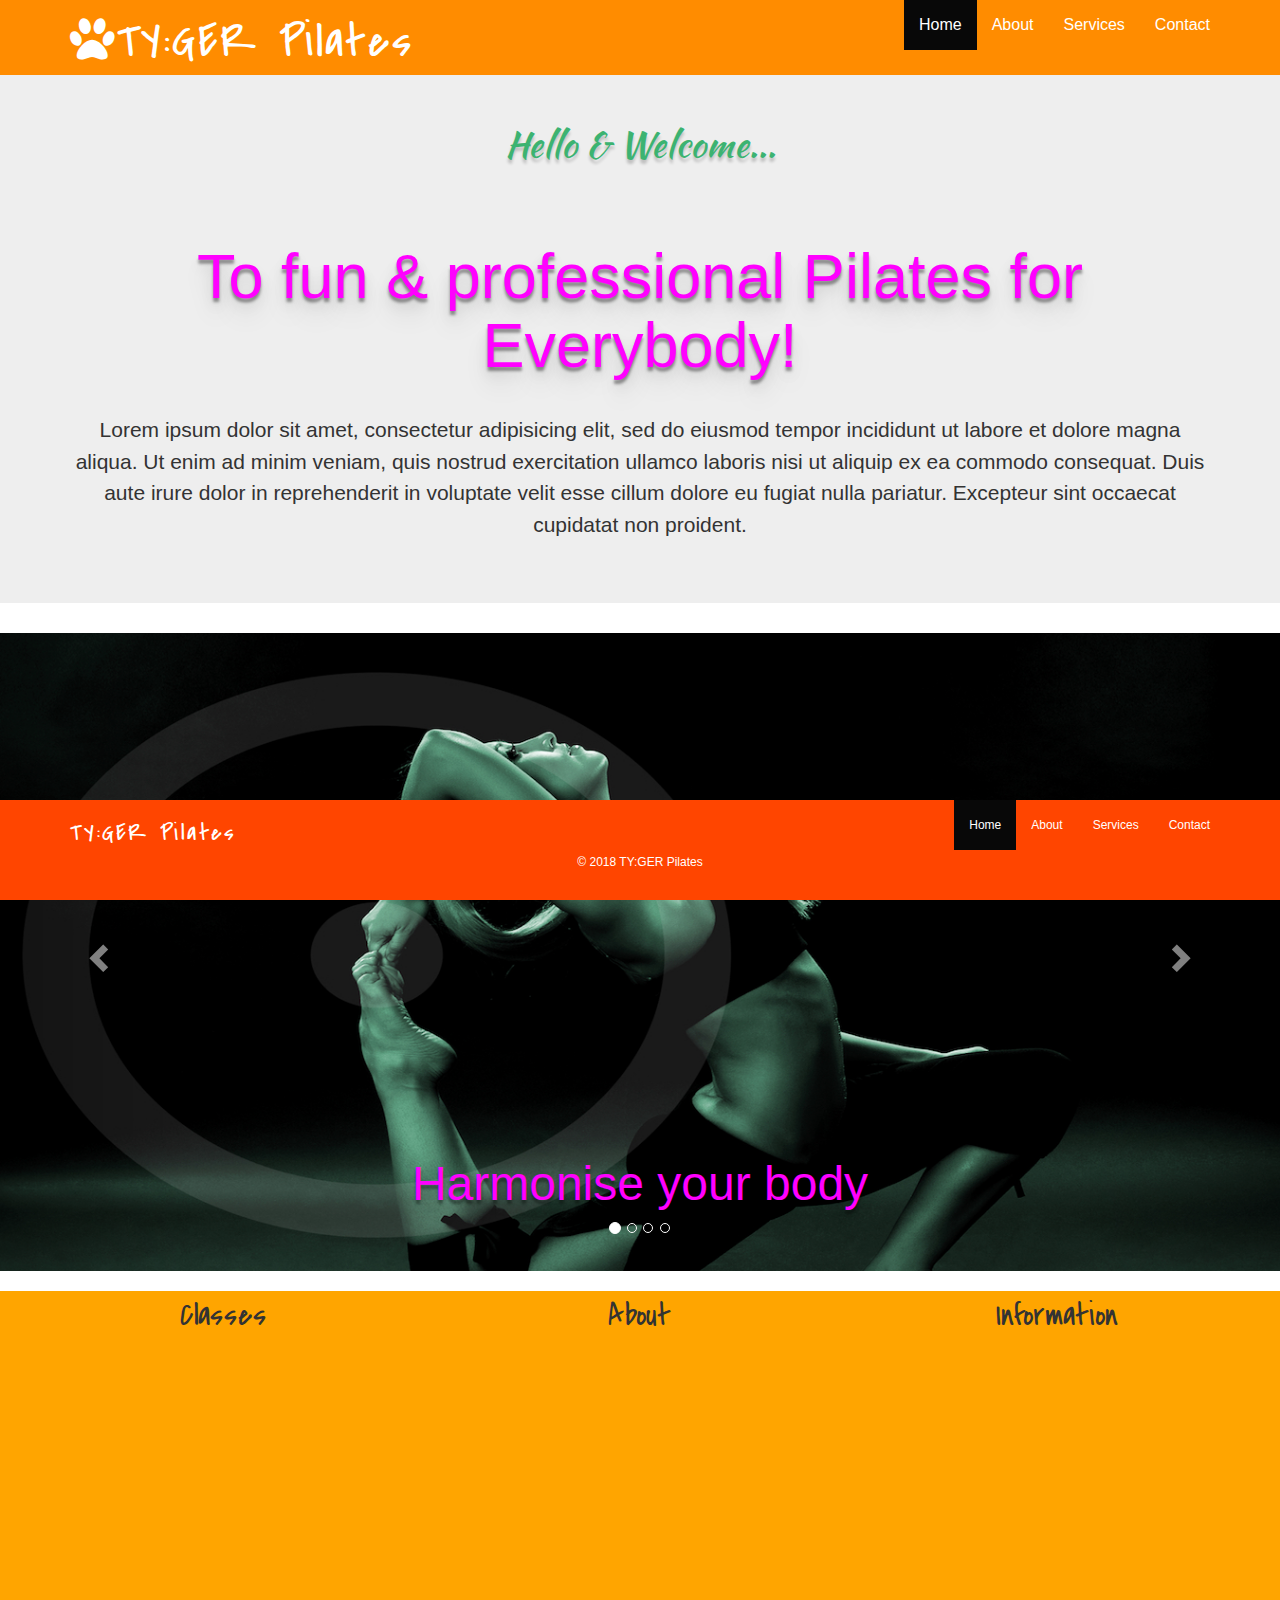
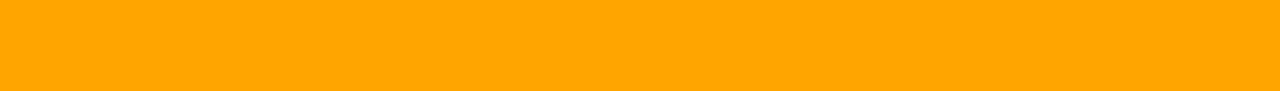
==== index.html @ 74d0f9b0 "added project files" ====
<!DOCTYPE html>
<html lang="en">
<head>
	<meta charset="utf-8">
	<meta name="viewport" content="width=device-width, initial-scale=1.0">
	<meta name="description" content="Affordable aand professional pilates">
	<meta name="keywords" content="pilates, pilates classes, pilates classes, private pilate lessons, professional, fun, female teacher">
	<meta name="author" content="Yolanda Sanchez">

	<link href="https://fonts.googleapis.com/css?family=Assistant:400,700|Covered+By+Your+Grace|Kaushan+Script" rel="stylesheet">
	<link rel="stylesheet" type="text/css" href="https://maxcdn.bootstrapcdn.com/bootstrap/3.3.7/css/bootstrap.min.css">
	<link rel="stylesheet" type="text/css" href="https://maxcdn.bootstrapcdn.com/font-awesome/4.7.0/css/font-awesome.min.css">
	<link rel="stylesheet" type="text/css" href="css/style.css">

	<title>Tyger Pilates | Welcome</title>
	</head>
<body>
<!-- NAV BAR-->
	<nav class="navbar navbar-inverse navbar-fixed-top">
	  <div class="container">
	    <!-- Brand and toggle get grouped for better mobile display -->
	    <div class="navbar-header">
	      <button type="button" class="navbar-toggle collapsed" data-toggle="collapse" data-target="#myNavBar" aria-expanded="false">
	        <span class="sr-only">Toggle navigation</span>
	        <span class="icon-bar"></span>
	        <span class="icon-bar"></span>
	        <span class="icon-bar"></span>
	      </button>
	      <a class="navbar-brand" href="index.html"><i class="fa fa-paw"></i>TY:GER Pilates</a>
	    </div>

	    <!-- Collect the nav links, forms, and other content for toggling -->
	    <div class="collapse navbar-collapse" id="myNavBar">
	      <ul class="nav navbar-nav navbar-right">
	        <li class="active"><a href="#">Home</a></li>
	        <li><a href="#">About</a></li>
	        <li><a href="#">Services</a></li>
	        <li><a href="#">Contact</a></li>
	      </ul>
	    </div><!-- /.navbar-collapse -->
	  </div><!-- /end of nav bar .container div-->
	</nav>


<!-- MAIN SHOWCASE-->
<!-- 	<div class="container"> -->
		<div class="jumbotron">
<!-- 			<h2 class="page-header">Hello & Welcome...</h2> -->
			<div class="container">
				<h2>Hello & Welcome...</h2>
				<h1>To fun & professional Pilates for Everybody!</h1>
				<br>
			  <p>Lorem ipsum dolor sit amet, consectetur adipisicing elit, sed do eiusmod tempor incididunt ut labore et dolore magna aliqua. Ut enim ad minim veniam, quis nostrud exercitation ullamco laboris nisi ut aliquip ex ea commodo consequat. Duis aute irure dolor in reprehenderit in voluptate velit esse cillum dolore eu fugiat nulla pariatur. Excepteur sint occaecat cupidatat non proident.</p>
		 </div> 
		</div> <!-- /end of jumbotron div-->


<!-- CAROUSEL -->
<div id="myCarousel" class="carousel slide" data-ride="carousel">
  <!-- Indicators -->
  <ol class="carousel-indicators">
    <li data-target="#myCarousel" data-slide-to="0" class="active"></li>
    <li data-target="#myCarousel" data-slide-to="1"></li>
    <li data-target="#myCarousel" data-slide-to="2"></li>
    <li data-target="#myCarousel" data-slide-to="3"></li>
  </ol>

  <!-- Wrapper for slides -->
  <div class="carousel-inner" role="listbox">
    <div class="item active">
      <img src="images/pilates_slide1.jpg">
      <div class="carousel-caption">
        <h3>Harmonise your body</h3>
      </div>
    </div>
    <div class="item">
      <img src="images/pilates_pose1.png">
      <div class="carousel-caption">
        <h3>Strengthen your body</h3>
      </div>
    </div>
    <div class="item">
      <img src="images/pilates_slide3.jpg">
      <div class="carousel-caption">
        <h3>Energise your body</h3>
      </div>
    </div>
      <div class="item">
      <img src="images/pilates_slide2.jpg">
      <div class="carousel-caption">
        <h3>Balance your body</h3>
      </div>
    </div>
  </div>  

  <!-- Controls -->
  <a class="left carousel-control" href="#carousel-example-generic" role="button" data-slide="prev">
    <span class="glyphicon glyphicon-chevron-left" aria-hidden="true"></span>
    <span class="sr-only">Previous</span>
  </a>
  <a class="right carousel-control" href="#carousel-example-generic" role="button" data-slide="next">
    <span class="glyphicon glyphicon-chevron-right" aria-hidden="true"></span>
    <span class="sr-only">Next</span>
  </a>
</div>  <!-- end of carousel slider div -->


<!-- MAIN CONTENT-->
	<div class="container-fluid" id="main">
		<div class="row">
			</div>
				<div class="col-lg-4 col-md-4 col-sm-6"><span>Classes</span></div>	
				<div class="col-lg-4 col-md-4 col-sm-6"><span>About</span></div>	
				<div class="col-lg-4 col-md-4 col-sm-6"><span>Information</span></div>	
			</div>
	</div> <!-- end of main content 'container' div -->


<!-- FOOTER -->
	<nav class="navbar navbar-inverse navbar-fixed-bottom footer"> 
		<div class="container">
					<ul class="nav navbar-nav navbar-right" id="footer">
		        <li class="active"><a href="#">Home</a></li>
		        <li><a href="#">About</a></li>
		        <li><a href="#">Services</a></li>
		        <li><a href="#">Contact</a></li>
		      </ul>
				<h1>TY:GER Pilates</h1>
				<h6>&copy 2018 TY:GER Pilates</h6>
		</div> 
	</nav>


		
<script src="https://code.jquery.com/jquery-3.3.1.js"></script>
<script src="https://maxcdn.bootstrapcdn.com/bootstrap/3.3.7/js/bootstrap.min.js"></script>
</body>
</html>
---- css/style.css ----
/***************************************
  GENERAL | GLOBAL STYLING
****************************************/

* {
	box-sizing: border-box;
}

body {
	font-family: 'Assistant:400,700', sans-serif;
	font-size: 16px;
	line-height: 1.5;
	color: #333333;
/*	font: 16px/1.5 'Open Sans Condensed:300', sans-serif;
	margin: 0;
	padding: 0;*/
}


/*.container {
	width: 80%; */   /*to make it responsive setting it to % not px*/
	/*margin: auto;*/	 /* to move content to middle*/
	/*overflow: hidden;   if anything goes outside of div - do not want a scroll bar, and for content to be hidden
}*/

/*ul li {
	list-style: none;
}

a:link	{
	text-decoration: none;
}*/


/***************************************
  THEME COLORS
****************************************/

/*medium orchid: 	#BA55D3  rgb(186,85,211)*/
/*orange red:    	#FF4500  rgb(255,69,0)*/
/*darkorange:    	#FF8C00  rgb(255,140,0)*/
/*goldenrod:;		#DAA520	 rgb(218,165,32)*/
/*mediumseagreen:	#3CB371	 rgb(60,179,113)*/
/*fuchsia:			#FF00FF	 rgb(255,0,255)*/
/*turquoise:;		#40E0D0  rgb(64,224,208)*/

/*http://logok.org/wp-content/uploads/2014/12/Tiger-Beer-logo-2016.png*/



/***************************************
  NAV BAR
****************************************/
.navbar {
	background: #FF8C00;
	border: 0;
	margin-bottom: 0;
	border-radius: 0;
}

.navbar-inverse .navbar-brand { 
	font-family: Covered By Your Grace;
	font-size: 3em;
	letter-spacing: .2rem; 
	color: white;
	min-height: 75px;
	float: left;
/*	padding: 0 15px 5px;*/
}


.navbar-inverse .navbar-nav>li>a{
	color: white;
}

.navbar-inverse .navbar-nav>li>a:hover {
	background-color: #3CB371;
}

/*.navbar-inverse .navbar-nav .active a, 
.navbar-inverse .navbar-nav a:focus,
.navbar-inverse .navbar-nav a:hover {
	color: white;
	background: #3CB371;
}
*/


/***************************************
  CAROUSEL
****************************************/

#myCarousel {
	margin-bottom: 20px;
}

#myCarousel img {
	width: 100%;
}

.carousel-caption h3 {
	color: #FF00FF;
	font-size: 3em;
	text-shadow: 0px 4px 3px rgba(0,0,0,0.4),	
				 0px 8px 13px rgba(0,0,0,0.1),
				 0px 18px 23px rgba(0,0,0,0.1);
}


/***************************************
  JUMBOTRON
****************************************/
.jumbotron {
	min-height: 600px;
	background: ;
/*	background-size: cover;*/
	background-position: center;
	background-repeat: no-repeat;
/*	background-position: 0 100px;*/
	text-align: center;
}

.jumbotron h1 {
	padding-top: 5%;
	color: #FF00FF;	
	text-shadow: 0px 4px 3px rgba(0,0,0,0.4),	
				 0px 8px 13px rgba(0,0,0,0.1),
				 0px 18px 23px rgba(0,0,0,0.1);
}

.jumbotron h2 {
	padding-top: 5%;
	font-family: Kaushan Script;
	color: #3CB371;
	font-size: 2.25em;
	text-shadow: 0px 4px 3px rgba(0,0,0,0.2);	
}

.row {
	text-align: center;
}




/***************************************
  MAIN CONTENT
****************************************/

#main {
	min-height: 400px;
	border-bottom: none;
	background-color: orange;
	text-align: center;
}

#main span {
	font-family: Covered By Your Grace;
	font-size: 2em;
}

#main span:hover {
	color: #FF00FF;
}



/***************************************
  FOOTER
****************************************/
.footer {
		text-align: center;
		color: white;
		font-size: 12px;
		width: 100%;
		height: 100px;
/*		padding-top: 30px;*/
}

.navbar-fixed-bottom {
	background: #FF4500;
}

.footer h1 {
	text-align: left;
	font-family: Covered By Your Grace;
	font-size: 2em;
	letter-spacing: .2rem; 
}

/*.footer li a {
	color: white;
}*/

#footer li a:hover {
	background-color: #3CB371;
}



/***************************************
  MEDIA QUERIES
****************************************/
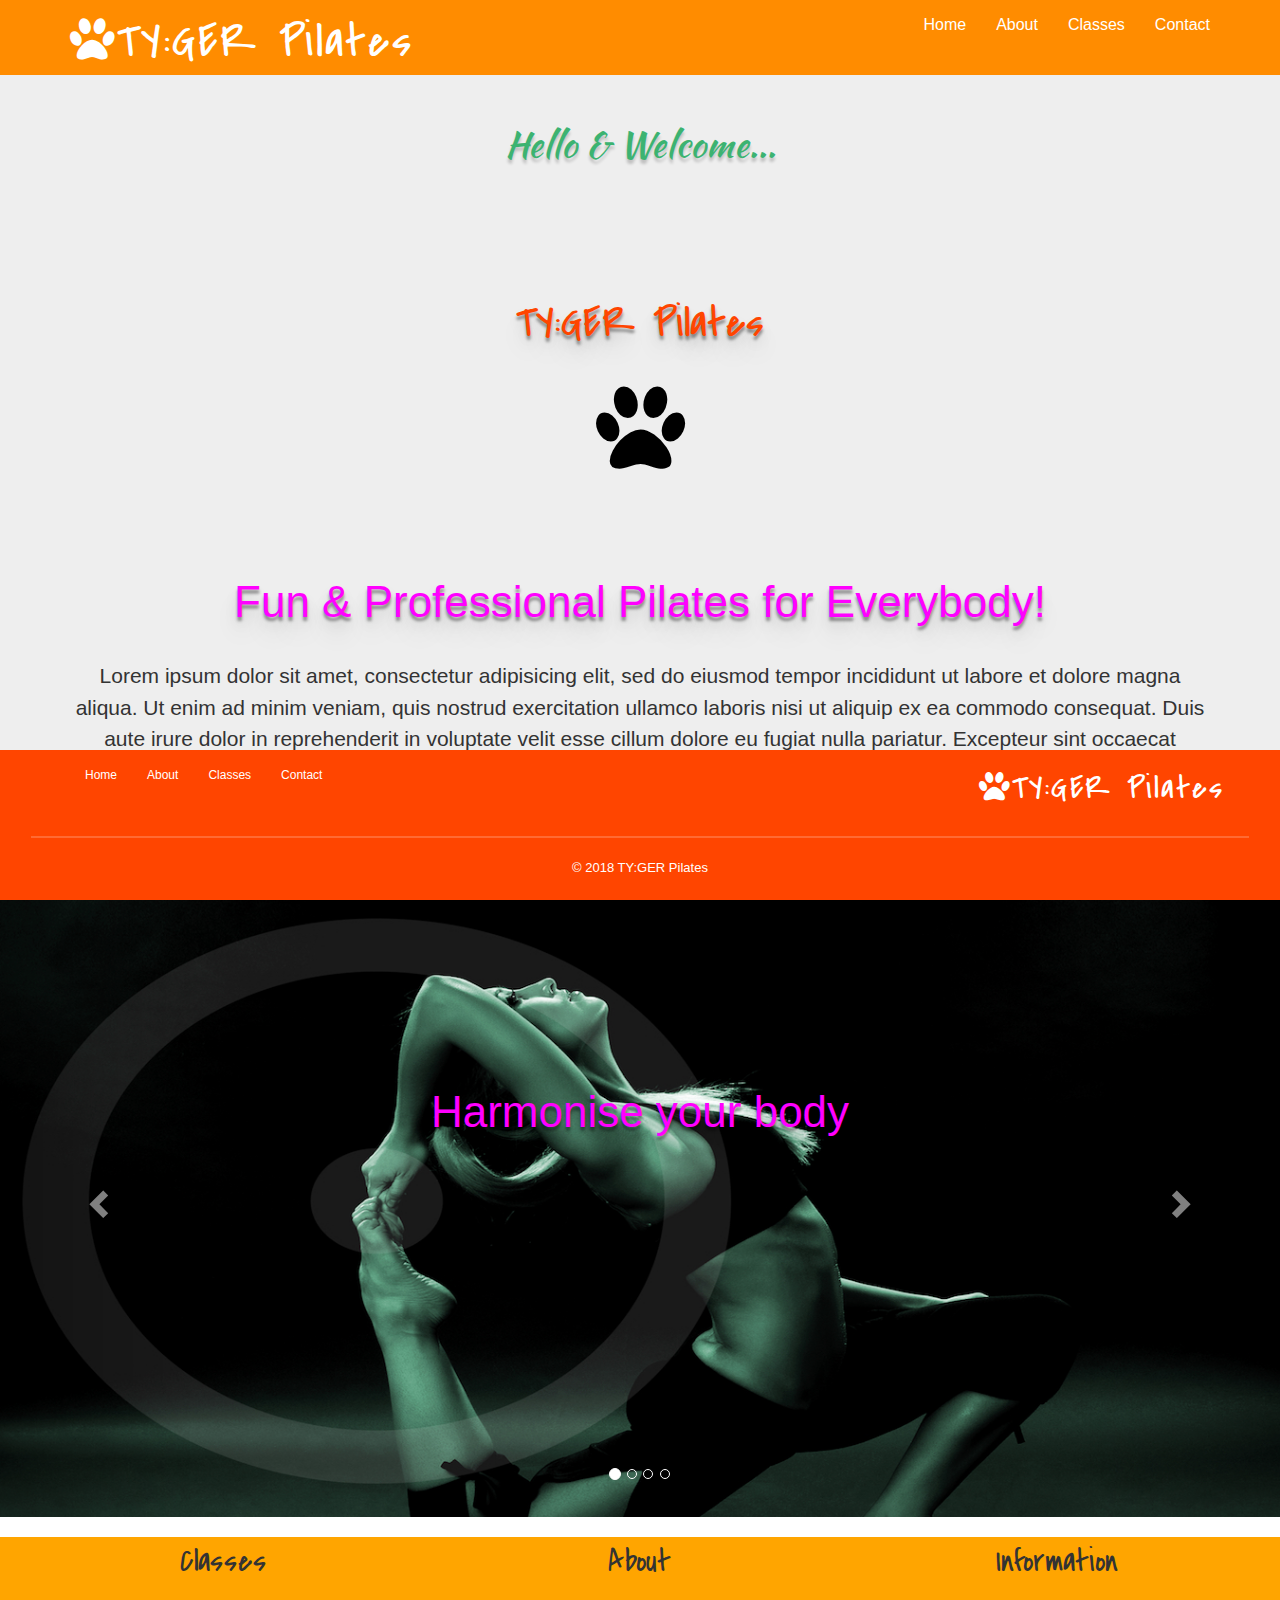
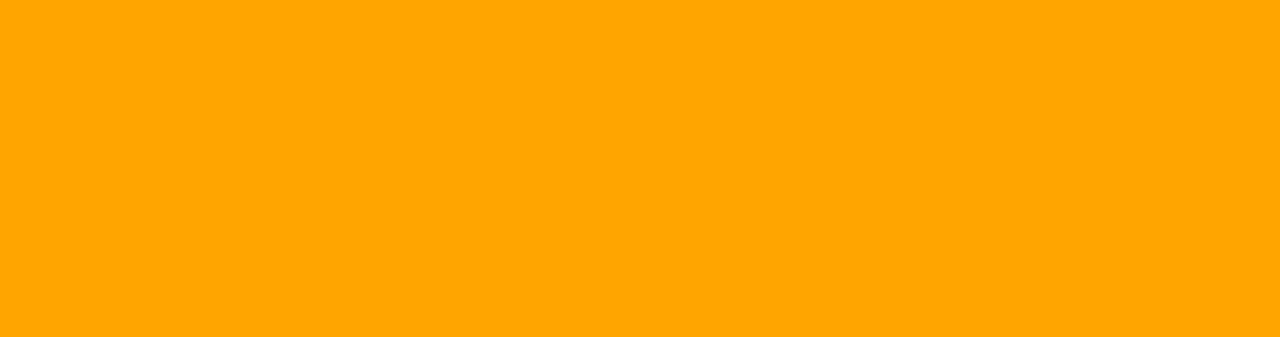
==== commit f1bab851: "Added updated project files" ====
--- a/index.html
+++ b/index.html
@@ -32,10 +32,10 @@
 	    <!-- Collect the nav links, forms, and other content for toggling -->
 	    <div class="collapse navbar-collapse" id="myNavBar">
 	      <ul class="nav navbar-nav navbar-right">
-	        <li class="active"><a href="#">Home</a></li>
-	        <li><a href="#">About</a></li>
-	        <li><a href="#">Services</a></li>
-	        <li><a href="#">Contact</a></li>
+	        <li><a href="#">Home</a></li>
+	        <li><a href="about.html">About</a></li>
+	        <li><a href="services.html">Classes</a></li>
+	        <li><a href="contact.html">Contact</a></li>
 	      </ul>
 	    </div><!-- /.navbar-collapse -->
 	  </div><!-- /end of nav bar .container div-->
@@ -48,7 +48,11 @@
 <!-- 			<h2 class="page-header">Hello & Welcome...</h2> -->
 			<div class="container">
 				<h2>Hello & Welcome...</h2>
-				<h1>To fun & professional Pilates for Everybody!</h1>
+				<div id="brand">
+					<h1>TY:GER Pilates</h1>
+					<span id="paw"><i class="fa fa-paw"></span></i>
+				</div>
+				<h1>Fun & Professional Pilates for Everybody!</h1>
 				<br>
 			  <p>Lorem ipsum dolor sit amet, consectetur adipisicing elit, sed do eiusmod tempor incididunt ut labore et dolore magna aliqua. Ut enim ad minim veniam, quis nostrud exercitation ullamco laboris nisi ut aliquip ex ea commodo consequat. Duis aute irure dolor in reprehenderit in voluptate velit esse cillum dolore eu fugiat nulla pariatur. Excepteur sint occaecat cupidatat non proident.</p>
 		 </div> 
@@ -94,11 +98,11 @@
   </div>  
 
   <!-- Controls -->
-  <a class="left carousel-control" href="#carousel-example-generic" role="button" data-slide="prev">
+  <a class="left carousel-control" href="#myCarousel" role="button" data-slide="prev">
     <span class="glyphicon glyphicon-chevron-left" aria-hidden="true"></span>
     <span class="sr-only">Previous</span>
   </a>
-  <a class="right carousel-control" href="#carousel-example-generic" role="button" data-slide="next">
+  <a class="right carousel-control" href="#myCarousel" role="button" data-slide="next">
     <span class="glyphicon glyphicon-chevron-right" aria-hidden="true"></span>
     <span class="sr-only">Next</span>
   </a>
@@ -119,15 +123,16 @@
 <!-- FOOTER -->
 	<nav class="navbar navbar-inverse navbar-fixed-bottom footer"> 
 		<div class="container">
-					<ul class="nav navbar-nav navbar-right" id="footer">
-		        <li class="active"><a href="#">Home</a></li>
-		        <li><a href="#">About</a></li>
-		        <li><a href="#">Services</a></li>
-		        <li><a href="#">Contact</a></li>
+					<ul class="nav navbar-nav navbar-left" id="footer">
+		        <li><a href="#">Home</a></li>
+		        <li><a href="about.html">About</a></li>
+		        <li><a href="services.html">Classes</a></li>
+		        <li><a href="contact.html">Contact</a></li>
 		      </ul>
-				<h1>TY:GER Pilates</h1>
-				<h6>&copy 2018 TY:GER Pilates</h6>
+				<h1 class="navbar-right"><i class="fa fa-paw"></i>TY:GER Pilates</h1>
 		</div> 
+		<hr>
+		<p>&copy 2018 TY:GER Pilates</p>
 	</nav>
 
 
--- a/css/style.css
+++ b/css/style.css
@@ -17,6 +17,14 @@
 	padding: 0;*/
 }
 
+hr {
+	width: 95%;
+	margin-left: auto;
+	margin-right: auto;
+	border: 0.5px solid rgba(255,255,255,0.2);
+}
+
+
 
 /*.container {
 	width: 80%; */   /*to make it responsive setting it to % not px*/
@@ -32,6 +40,10 @@
 	text-decoration: none;
 }*/
 
+/*.container,
+.container-fluid {
+	margin: 4% auto;
+}*/
 
 /***************************************
   THEME COLORS
@@ -48,10 +60,12 @@
 /*http://logok.org/wp-content/uploads/2014/12/Tiger-Beer-logo-2016.png*/
 
 
-
-/***************************************
-  NAV BAR
-****************************************/
+/***************************************
+  HOME PAGE
+****************************************/
+
+/******* NAV BAR ********/
+
 .navbar {
 	background: #FF8C00;
 	border: 0;
@@ -70,47 +84,34 @@
 }
 
 
-.navbar-inverse .navbar-nav>li>a{
+.navbar-inverse .navbar-nav>li>a {
 	color: white;
 }
 
 .navbar-inverse .navbar-nav>li>a:hover {
-	background-color: #3CB371;
-}
-
-/*.navbar-inverse .navbar-nav .active a, 
-.navbar-inverse .navbar-nav a:focus,
-.navbar-inverse .navbar-nav a:hover {
-	color: white;
-	background: #3CB371;
-}
-*/
-
-
-/***************************************
-  CAROUSEL
-****************************************/
-
-#myCarousel {
-	margin-bottom: 20px;
-}
-
-#myCarousel img {
-	width: 100%;
-}
-
-.carousel-caption h3 {
-	color: #FF00FF;
-	font-size: 3em;
-	text-shadow: 0px 4px 3px rgba(0,0,0,0.4),	
-				 0px 8px 13px rgba(0,0,0,0.1),
-				 0px 18px 23px rgba(0,0,0,0.1);
-}
-
-
-/***************************************
-  JUMBOTRON
-****************************************/
+	background-color: #FF4500;
+}
+
+#paw {
+	color: #000;
+	font-size: 6em;
+}
+
+#brand h1 {
+	font-family: Covered By Your Grace;
+	color: #FF4500;
+	padding-top: 10%;
+  	transition: all .5s ease-in-out;
+}
+
+#brand:hover {
+	transform: scale(1.2) rotate(5deg);
+}
+
+
+
+/******* JUMBOTRON ********/
+
 .jumbotron {
 	min-height: 600px;
 	background: ;
@@ -122,6 +123,7 @@
 }
 
 .jumbotron h1 {
+	font-size: 2.75em;
 	padding-top: 5%;
 	color: #FF00FF;	
 	text-shadow: 0px 4px 3px rgba(0,0,0,0.4),	
@@ -143,10 +145,32 @@
 
 
 
-
-/***************************************
-  MAIN CONTENT
-****************************************/
+/******* CAROUSEL ********/
+
+#myCarousel {
+	margin-bottom: 20px;
+}
+
+#myCarousel img {
+	width: 100%;
+}
+
+.carousel-caption {
+	top: 50%;
+	transform: translateY(-50%);
+}	
+
+.carousel-caption h3 {
+	color: #FF00FF;
+	font-size: 2.75em;
+	text-shadow: 0px 4px 3px rgba(0,0,0,0.4),	
+				 0px 8px 13px rgba(0,0,0,0.1),
+				 0px 18px 23px rgba(0,0,0,0.1);
+}
+
+
+
+/******* MAIN CONTENT ********/
 
 #main {
 	min-height: 400px;
@@ -165,17 +189,14 @@
 }
 
 
-
-/***************************************
-  FOOTER
-****************************************/
+/******* FOOTER ********/
+
 .footer {
 		text-align: center;
 		color: white;
 		font-size: 12px;
 		width: 100%;
-		height: 100px;
-/*		padding-top: 30px;*/
+		height: 150px;
 }
 
 .navbar-fixed-bottom {
@@ -185,17 +206,98 @@
 .footer h1 {
 	text-align: left;
 	font-family: Covered By Your Grace;
-	font-size: 2em;
+	font-size: 2.75em;
 	letter-spacing: .2rem; 
 }
 
-/*.footer li a {
-	color: white;
-}*/
+.footer p {
+	color: white;
+	font-size: small;
+}
+
+.footer li a {
+	color: white;
+	font-size: 1em;
+}
 
 #footer li a:hover {
-	background-color: #3CB371;
-}
+	background-color: #FF8C00;
+}
+
+
+
+/*footer { 
+	width: 100%; 
+	background-color: #FF4500;
+	padding: 3%;
+	color: white;
+}
+*/
+
+
+
+
+/***************************************
+  ABOUT PAGE
+****************************************/
+
+
+
+
+
+/***************************************
+  CLASSES PAGE
+****************************************/
+
+.classes {
+	text-align: left;
+}
+
+.classes h2 {
+	font-size: 4em;
+}
+
+.classes img {
+	float: right;
+}
+
+
+
+/***************************************
+  CONTACT PAGE
+****************************************/
+
+#contact h1 {
+	font-family: Kaushan Script;
+	font-size: 4em;
+	color: #3CB371;
+}
+
+#contact, #contact .row {
+	padding-top: 10%;
+
+}
+
+.details {
+/*	background-color: rgb(218,165,32);*/
+	background-color: rgba(255,0,255,0.1);
+}
+
+.info {
+	background-color: rgba(60,179,113,0.1);
+}
+
+#img {
+	border-radius: 50%;
+  	border: 3px solid #f2f2f2;
+  	transition: all .5s ease-in-out;
+}
+
+#img:hover {
+	transform: scale(1.2) rotate(5deg);
+}
+
+
 
 
 
